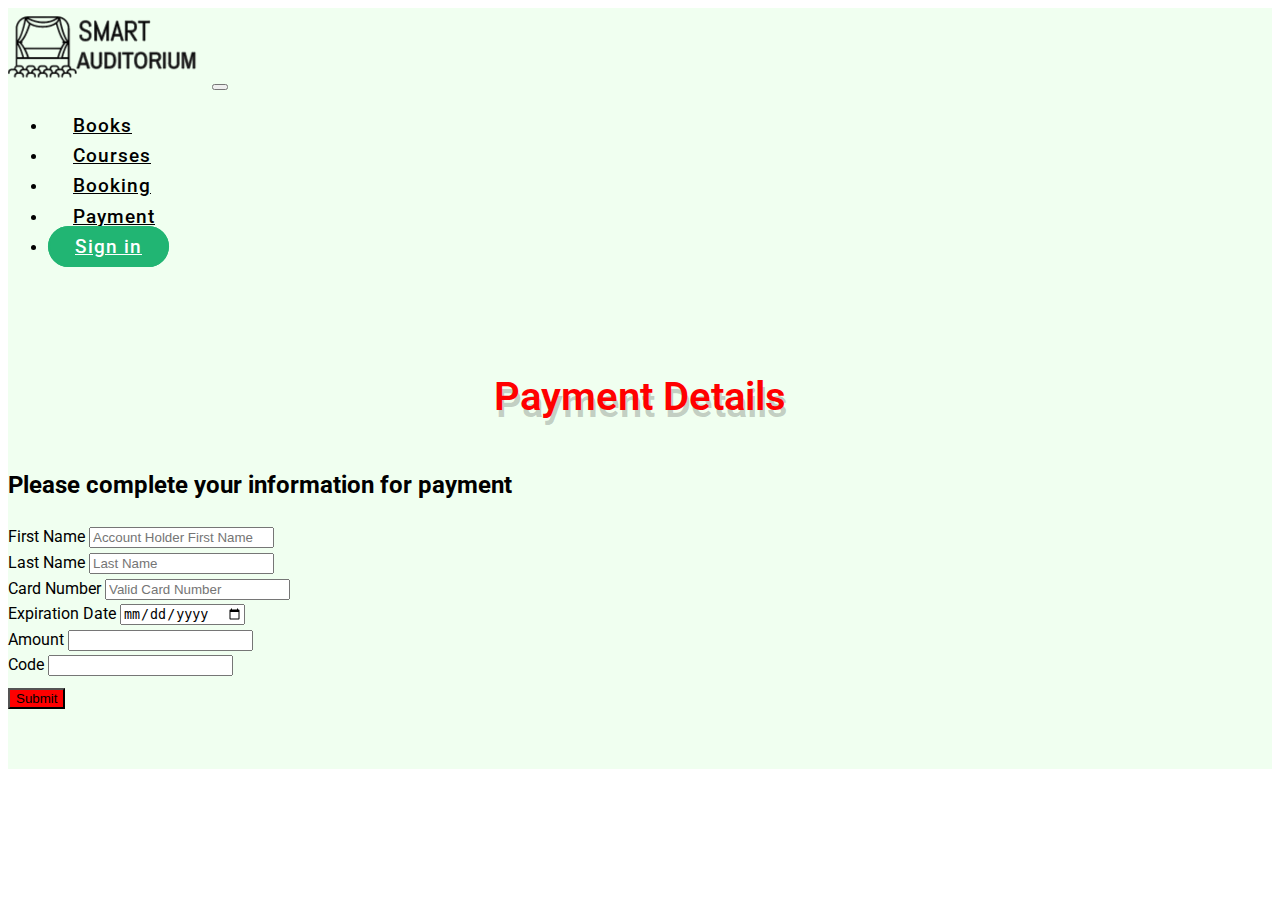
==== payment.html @ a635c1a0 "Add files via upload" ====
<!doctype html>
<html lang="en">
  <head>
    <!-- Required meta tags -->
    <meta charset="utf-8">
    <meta name="viewport" content="width=device-width, initial-scale=1, shrink-to-fit=no">
    <link rel="stylesheet" type="text/css" href="fontawesome/css/all.min.css">
    <!-- Bootstrap CSS -->
    <link rel="stylesheet" href="https://stackpath.bootstrapcdn.com/bootstrap/4.5.0/css/bootstrap.min.css" integrity="sha384-9aIt2nRpC12Uk9gS9baDl411NQApFmC26EwAOH8WgZl5MYYxFfc+NcPb1dKGj7Sk" crossorigin="anonymous">
    <link rel="stylesheet" type="text/css" href="css/style.css">
    <title>Smart Auditorium</title>
  </head>

  <body>
     <header>   
	   <nav class="navbar navbar-expand-lg navbar-light ">
	    <div class="container">
		    <a class="navbar-brand" href="index.php"><img src="images/sa_logo.png" class="img-fluid"></a>
		    <button class="navbar-toggler" type="button" data-toggle="collapse" data-target="#navbarSupportedContent" aria-controls="navbarSupportedContent" aria-expanded="false" aria-label="Toggle navigation">
		      <span class="navbar-toggler-icon"></span>
		    </button>

		    <div class="collapse navbar-collapse" id="navbarSupportedContent">
		      <ul class="navbar-nav ml-auto">
		        <li class="nav-item ">
		          <a class="nav-link" href="#">Books</a>
		        </li>
		        <li class="nav-item">
		          <a class="nav-link" href="#">Courses</a>
		        </li>
		          <li class="nav-item">
		          <a class="nav-link" href="booking.php">Booking</a>
		        </li>
		          <li class="nav-item">
		          <a class="nav-link" href="payment.php">Payment</a>
		        </li>  

		         <li class="nav-item">
		         
		          <a href="#" class="btn btn-custom nav-link">Sign in</a>
		        </li>
		      </ul>
	    	</div>
	    </div>
	  </nav>
    	
    <section class="payment-section">
    	<div class="container">
    		<div class="row justify-content-center">
    			<div class="col-xl-8">
    				<form class="row shadow-sm p-3">
    					<h1 class="pb-4 m-auto">Payment Details</h1>
    					<h2 class="pb-4 m-auto">Please complete your information for payment</h2>
    					 <div class="col-xl-6 mb-3">
							<label>First Name</label>
							<input type="text" class="form-control" placeholder="Account Holder First Name">
						</div>
						<div class="col-xl-6 mb-3">
							<label>Last Name</label>
							<input type="text" class="form-control" placeholder="Last Name">
						</div> 
						<div class="col-xl-6 mb-3">
							<label>Card Number</label>
							<input type="text" class="form-control" placeholder="Valid Card Number">
						</div>
						<div class="col-xl-6 mb-3">
							<label>Expiration Date</label>
							<input type="date" class="form-control" placeholder="MM/YY">
						</div>
						<div class="col-xl-6 mb-3">
							<label>Amount</label>
							<input type="text" class="form-control" placeholder="">
						</div>
						<div class="col-xl-6 mb-3">
							<label>Code</label>
							<input type="text" class="form-control" placeholder="">
						</div>

						<div class="col-xl-4 mb-3 ">
							<input type="submit" name="" class="btn btn-danger px-4 ">
						</div>
    				</form>
    			</div>
    		</div>
    	</div>
    </section>
    <!-- Optional JavaScript -->
    <!-- jQuery first, then Popper.js, then Bootstrap JS -->
    <script src="https://code.jquery.com/jquery-3.5.1.slim.min.js" integrity="sha384-DfXdz2htPH0lsSSs5nCTpuj/zy4C+OGpamoFVy38MVBnE+IbbVYUew+OrCXaRkfj" crossorigin="anonymous"></script>
    <script src="https://cdn.jsdelivr.net/npm/popper.js@1.16.0/dist/umd/popper.min.js" integrity="sha384-Q6E9RHvbIyZFJoft+2mJbHaEWldlvI9IOYy5n3zV9zzTtmI3UksdQRVvoxMfooAo" crossorigin="anonymous"></script>
    <script src="https://stackpath.bootstrapcdn.com/bootstrap/4.5.0/js/bootstrap.min.js" integrity="sha384-OgVRvuATP1z7JjHLkuOU7Xw704+h835Lr+6QL9UvYjZE3Ipu6Tp75j7Bh/kR0JKI" crossorigin="anonymous"></script>
  </body>
</html>
---- css/style.css ----
@import url("https://fonts.googleapis.com/css2?family=Roboto:wght@300;400;500;700;900&display=swap");
body {
  font-family: 'Roboto', sans-serif;
  font-size: 16px;
  color: #000000;
  line-height: 1.6; 
}

header .navbar-nav .nav-item .nav-link, .btn-custom, .book-section .book, .footer ul li a:hover {
  transition: all 0.3s ease;
  -o-transition: all 0.3s ease;
  -moz-transition: all 0.3s ease; }

header {
  background-color: #f0fff0; }
  header .navbar-brand img {
    width: 200px; }
  header .navbar-nav .nav-item .nav-link {
    color: #000000;
    font-weight: 500;
    font-size: 19px;
    letter-spacing: 1px;
    border-radius: 30px;
    padding: 7px 25px; }
    header .navbar-nav .nav-item .nav-link:hover {
          background-color: transparent !important;
    color: #21B573 !important;
 }
  header .navbar-nav .nav-item:last-child .nav-link {
    background-color: #21B573;
    color: #fff; }
  header h4 {
    color: red;
    font-size: 20px; }
  header h1 {
    font-size: 65px;
    font-weight: 600;
    color: #000000;
    line-height: 1.1; }
    header h1 span {
      color: #21B573; 
    }
  header p {
    font-size: 18px;
    opacity: 0.7;
    line-height: 1.8; }

.btn-custom {
  color: #fff;
  background-color: #21B573;
  font-size: 19px;
  letter-spacing: 1px;
  border-radius: 30px;
  padding: 7px 25px;
  border: 2px solid #21B573; }
  .btn-custom:hover {
  background-color: transparent;
  color: #21B573; 
}

 
.book-section {
  padding: 40px 0; }
  .book-section .book {
    background-color: #f0fff0;
    text-align: center;
    padding: 35px 20px;
    border-radius: 10px; }
    .book-section .book:hover {
      background-color: #fff;
      box-shadow: 0 20px 40px #0000001c; }
    .book-section .book img {
      height: 80px; }
    .book-section .book h2 {
      font-size: 40px;
      font-weight: 700;
      margin: 10px 0 0; }
    .book-section .book p {
      font-size: 25px;
      opacity: 0.7;
      line-height: 1.8;
      margin-bottom: 0; }

.course-section {
  padding: 50px 0; }
  .course-section .courses {
    border-radius: 10px;
    box-shadow: 0 20px 40px #0000001c;
    border: 0; }
    .course-section .courses .card-body img {
      border-radius: 10px;
      height: 200px;
       }
    .course-section .courses .card-body .card-title {
      font-size: 25px;
      margin: 10px 0; 
    }
    .course-section .courses .card-body .card-text {
      font-size: 18px;
      opacity: 0.7;
      line-height: 1.8; } 

      }

.heading h1 {
  font-size: 40px;
  letter-spacing: 1px;
  font-weight: 900;
  text-align: center;
  align-items: center;

}

footer{
    background-color: #f0fff0;
    padding: 40px 0;
}
footer h1 {
    color: #21B573;
    font-weight: 900;
    margin-bottom: 10px;
}
footer form input{
    margin-right: 20px;
}
footer form button.btn {
    background-color: #21B573;
    border: 2px solid #21B573;
    padding: 10px 35px;
    font-weight: bold;
    text-transform: uppercase;
    color: #000 !important;
    transition: linear .5s all;
}
footer form button.btn:hover {
    color: #21B573 !important;
    background-color: #fff;
}
footer .icon {
    margin: 50px auto;
    justify-content: center;
}
footer .icon i{
    font-size: 20px;
    height: 40px;
    width: 40px;
    line-height: 40px;
    text-align: center;
    margin: 0 5px;
    background-color: #21B573;
    border: 2px solid #21B573;
    border-radius: 5px;
    cursor: pointer;
    color: #333;
    font-weight: bold;
    transition: all .3s linear;
}
footer .icon i:hover{
    background-color: #fff;
    color: #000;
}

@media (max-width: 1199px) {
  header h1 {
    font-size: 55px; }

  .book-section .book p {
    font-size: 20px; }

  .book-section .book h2 {
    font-size: 30px; }

  .courses .btn-custom {
    font-size: 15px;
    padding: 7px 20px;
    margin-top: 0; }
 }
@media (max-width: 991px) {
  .navbar-nav {
    -ms-flex-direction: row;
    flex-direction: row;
    justify-content: center; }

  header .navbar-nav .nav-item .nav-link {
    color: #000000;
    font-size: 19px;
    letter-spacing: 1px;
    border-radius: 30px;
    padding: 7px 25px; }

  header .navbar-nav .nav-item .nav-link, header .btn-custom, .book-section .book, .course-section .courses .card-body .btn-custom, .footer ul li a:hover {
    transition: all 0.3s ease;
    -o-transition: all 0.3s ease;
    -moz-transition: all 0.3s ease; }

  .navbar-light .navbar-nav .nav-link {
    color: rgba(0, 0, 0, 0.5); }

  .navbar-nav .nav-link {
    padding-right: 0;
    padding-left: 0; }

  .nav-link {
    display: block;
    padding: .5rem 1rem; }

  a {
    color: #007bff;
    text-decoration: none;
    background-color: transparent; }

  li {
    text-align: -webkit-match-parent; }

  .navbar-nav {
    -ms-flex-direction: row;
    flex-direction: row; }

  .courses .btn-custom {
    font-size: 15px;
    padding: 4px 20px;
    margin-top: 0; }

  header h1 {
    font-size: 40px; }

  .book-section .book p {
    font-size: 13px; }

  .book-section .book h2 {
    font-size: 15px; }

  header p {
    font-size: 16px; }

  .courses .card-body {
    padding: 10px 5px; }

  .course-section .courses .card-body .card-title {
    font-size: 21px;
    margin: 0 0 0; } 
  }

  /*Payment Section Start*/
.payment-section{
  padding: 50px 0;
  position: relative;
}

.payment-section h1{

color: #333;

padding: 20px 0;
  
text-align: center;
  
font-size: 40px;
  
color: red;
  
font-weight: 600;
  
text-shadow: 2px 7px 0px #0003;
}

.btn-danger {
  margin:10px 0;
  background: #f00;
}

/*Payment Section End*/

/*contact section start*/
.contact-section{
    padding: 50px 0;
}
.col-lg-8{
    flex: 0 0 66.666667%;
    max-width: 66.666667%;
}

.contact-section h1{

font-size: 50px;

text-transform: uppercase;

font-weight: 700;
}

.span-icon{
  margin: 20px 0 16px;
    width: 100%;
    display: flex;
    justify-content: center;
    align-items: center;
}

.span1{
  width: 100%;
    max-width: 120px;
    height: 5px;
    margin-right: 15px;
    background: #000000;
}

.icon{
  font-size: 32px;
  justify-content: center;
    align-items: center;
}

.span2{
  width: 100%;
    max-width: 120px;
    height: 5px;
    margin-left: 15px;
    background: #000000;
}

/*contact section end*/



@media (max-width: 767px) {
  header h1 {
    font-size: 39px; }

  .navbar .navbar-nav .nav-item .btn-custom {
    font-size: 12px;
    margin: 6px 0; }

  .btn-custom {
    font-size: 12px;
    margin: 6px 0;
    margin-top: 0; }

  header .col-md img {
    max-width: 350px;
    margin-top: 20px; }

  header .row {
    text-align: center; }

  .book {
    margin-bottom: 30px; }

  .courses {
    margin-bottom: 30px; }
 }
@media (max-width: 575px) {
  .navbar-nav {
    -ms-flex-direction: column;
    flex-direction: column;
    align-items: center; }

  .footer {
    text-align: center; }
    .footer h3 {
      font-size: 20px; }

  .footer ul li a {
    font-size: 14px; }

  .btn-custom {
    margin-top: 0; } 
  }
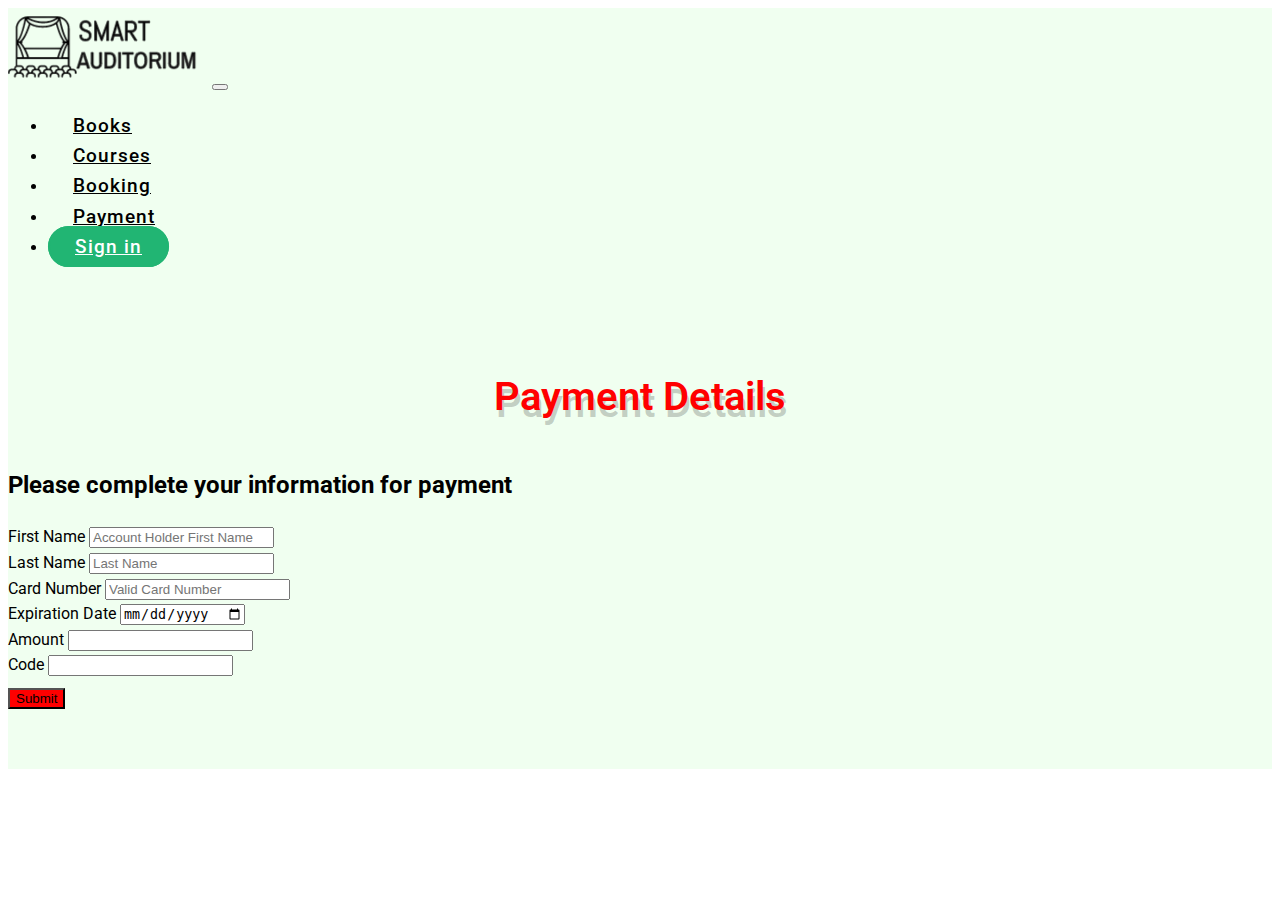
==== commit f93adf32: "Update payment.html" ====
--- a/payment.html
+++ b/payment.html
@@ -15,7 +15,7 @@
      <header>   
 	   <nav class="navbar navbar-expand-lg navbar-light ">
 	    <div class="container">
-		    <a class="navbar-brand" href="index.php"><img src="images/sa_logo.png" class="img-fluid"></a>
+		    <a class="navbar-brand" href="index.html"><img src="images/sa_logo.png" class="img-fluid"></a>
 		    <button class="navbar-toggler" type="button" data-toggle="collapse" data-target="#navbarSupportedContent" aria-controls="navbarSupportedContent" aria-expanded="false" aria-label="Toggle navigation">
 		      <span class="navbar-toggler-icon"></span>
 		    </button>
@@ -29,10 +29,10 @@
 		          <a class="nav-link" href="#">Courses</a>
 		        </li>
 		          <li class="nav-item">
-		          <a class="nav-link" href="booking.php">Booking</a>
+		          <a class="nav-link" href="booking.html">Booking</a>
 		        </li>
 		          <li class="nav-item">
-		          <a class="nav-link" href="payment.php">Payment</a>
+		          <a class="nav-link" href="payment.html">Payment</a>
 		        </li>  
 
 		         <li class="nav-item">
@@ -90,4 +90,4 @@
     <script src="https://cdn.jsdelivr.net/npm/popper.js@1.16.0/dist/umd/popper.min.js" integrity="sha384-Q6E9RHvbIyZFJoft+2mJbHaEWldlvI9IOYy5n3zV9zzTtmI3UksdQRVvoxMfooAo" crossorigin="anonymous"></script>
     <script src="https://stackpath.bootstrapcdn.com/bootstrap/4.5.0/js/bootstrap.min.js" integrity="sha384-OgVRvuATP1z7JjHLkuOU7Xw704+h835Lr+6QL9UvYjZE3Ipu6Tp75j7Bh/kR0JKI" crossorigin="anonymous"></script>
   </body>
-</html>+</html>
